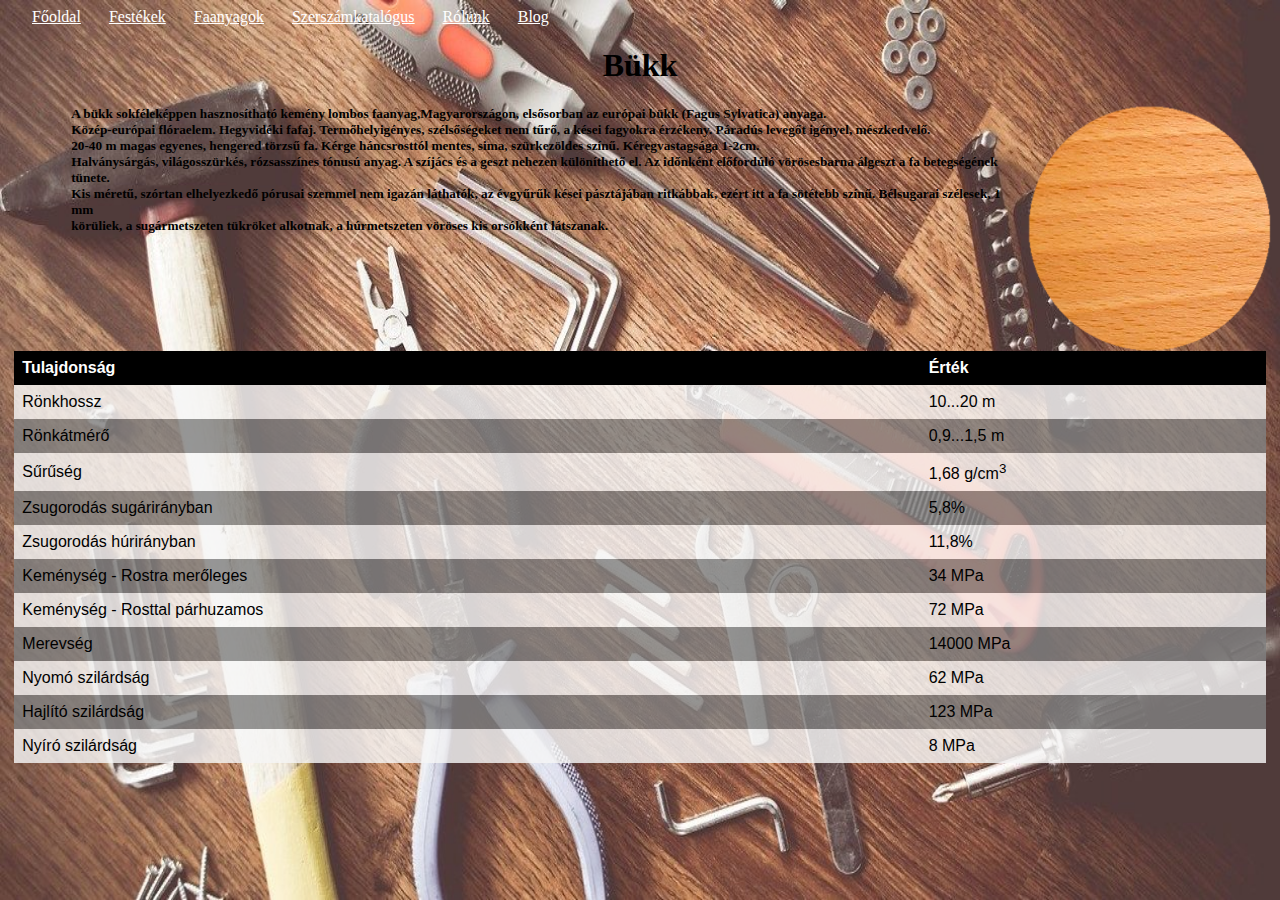
==== index.html @ eea96526 "bükk kép beillesztése és szöveg javítása" ====
<!DOCTYPE html>
<html lang="hu">
<head>
    <meta charset="UTF-8">
    <meta http-equiv="X-UA-Compatible" content="IE=edge">
    <meta name="viewport" content="width=device-width, initial-scale=1.0">
    <title>Főoldal</title>
    <link rel="stylesheet" href="alapcss.css">
    <link rel="stylesheet" href="főoldal.css">
    <link rel="stylesheet" href="bootstrap.css">
    <style>
        a{
            color: white;
        }
        body{
          background-image: url(Képek/projekt\ háttér.jpg);
          background-repeat: no-repeat;
          background-attachment: fixed;
          background-size: 100% 100%;
        }
        
        
    </style>
</head>

<body>
   <header>
      
        <tr>
          
            &nbsp &nbsp &nbsp
            <th><a href="<!--link-->">Főoldal</a></th>
            &nbsp &nbsp &nbsp
            <th><a href="Festekek.html">Festékek</a></th>
            &nbsp &nbsp &nbsp
            <th><a href="<!--link-->">Faanyagok</a></th>
            &nbsp &nbsp &nbsp
            <th><a href="<!--link-->">Szerszámkatalógus</a></th>
            &nbsp &nbsp &nbsp 
            <th><a href="<!--link-->">Rólunk</a></th>
            &nbsp &nbsp &nbsp
            <th><a href="<!--link-->">Blog</a></th>
        </tr>
    </header>

        <div class="transbox">
        <h1 class="bukkszoveg">Bükk</h1>
        <img class="kep1" src="Képek/megvagottbukk.png" alt="bukkfa">  <!--kép_bükk ide -->
        
        <h5>A bükk sokféleképpen hasznosítható kemény lombos faanyag,Magyarországon, elsősorban az európai bükk (Fagus Sylvatica) anyaga.  <br>Közép-európai flóraelem. Hegyvidéki fafaj. Termőhelyigényes, szélsőségeket nem tűrő, a kései fagyokra érzékeny. Páradús levegőt igényel, mészkedvelő. <br> 20-40 m magas egyenes, hengered törzsű fa. Kérge háncsrosttól mentes, sima, szürkezöldes színű. Kéregvastagsága 1-2cm. <br> Halványsárgás, világosszürkés, rózsasszínes tónusú anyag. A szíjács és a geszt nehezen különíthető el. Az időnként előfordúló vörösesbarna álgeszt a fa betegségének tünete. <br> Kis méretű, szórtan elhelyezkedő pórusai szemmel nem igazán láthatók, az évgyűrűk kései pásztájában ritkábbak, ezért itt a fa sötétebb színű. Bélsugarai szélesek, 1 mm <br> körüliek, a sugármetszeten tükröket alkotnak, a húrmetszeten vöröses kis orsókként látszanak.</h5>
        
        

      <table class="szoveg">
        <tr>
          <th style="color: white; background-color: black;">Tulajdonság</th>
          <th style="color: white; background-color: black;">Érték</th>
        </tr>
        <tr>
          <td>Rönkhossz</td>
          <td>10...20 m</td>
        </tr>
        <tr>
          <td>Rönkátmérő</td>
          <td>0,9...1,5 m</td>
        </tr>
        <tr>
          <td>Sűrűség</td>
          <td>1,68 g/cm<sup>3</sup></td>
        </tr>
        <tr>
          <td>Zsugorodás sugárirányban</td>
          <td>5,8%</td>
        </tr>
        <tr>
          <td>Zsugorodás húrirányban</td>
          <td>11,8%</td>
        </tr>
        <tr>
          <td>Keménység - Rostra merőleges</td>
          <td>34 MPa</td>
        </tr>
        <tr>
          <td>Keménység - Rosttal párhuzamos</td>
          <td>72 MPa</td>
        </tr>
        <tr>
          <td>Merevség</td>
          <td>14000 MPa</td>
        </tr>
        <tr>
          <td>Nyomó szilárdság</td>
          <td>62 MPa</td>
        </tr>
        <tr>
          <td>Hajlító szilárdság</td>
          <td>123 MPa</td>
        </tr>
        <tr>
          <td>Nyíró szilárdság</td>
          <td>8 MPa</td>
        </tr>
      </table>
    </div>
</body>
</html>
---- főoldal.css ----
.bukkszoveg{
    text-align: center;
    color: black;
    
}

.kep1{
    
    float: right;
    margin: auto;
    
}

table {
    font-family: arial, sans-serif;
    border-collapse:collapse;
    width: 99%;
    margin: auto;
  }
  
  td, th {
    border: 1px; 
    border-color:black;
    text-align: left;
    padding: 8px;
  }
  
  tr:nth-child(even){
    background-color:rgba(245, 245, 245, 0.822);
  }

  tr{
    background-color:rgba(128, 128, 128, 0.822);
  }

  h5{
      color: black;
      margin: auto;
      font-weight: 700;
      margin-right: 10%;
      margin-left: 5%;
      width: 75%;
}
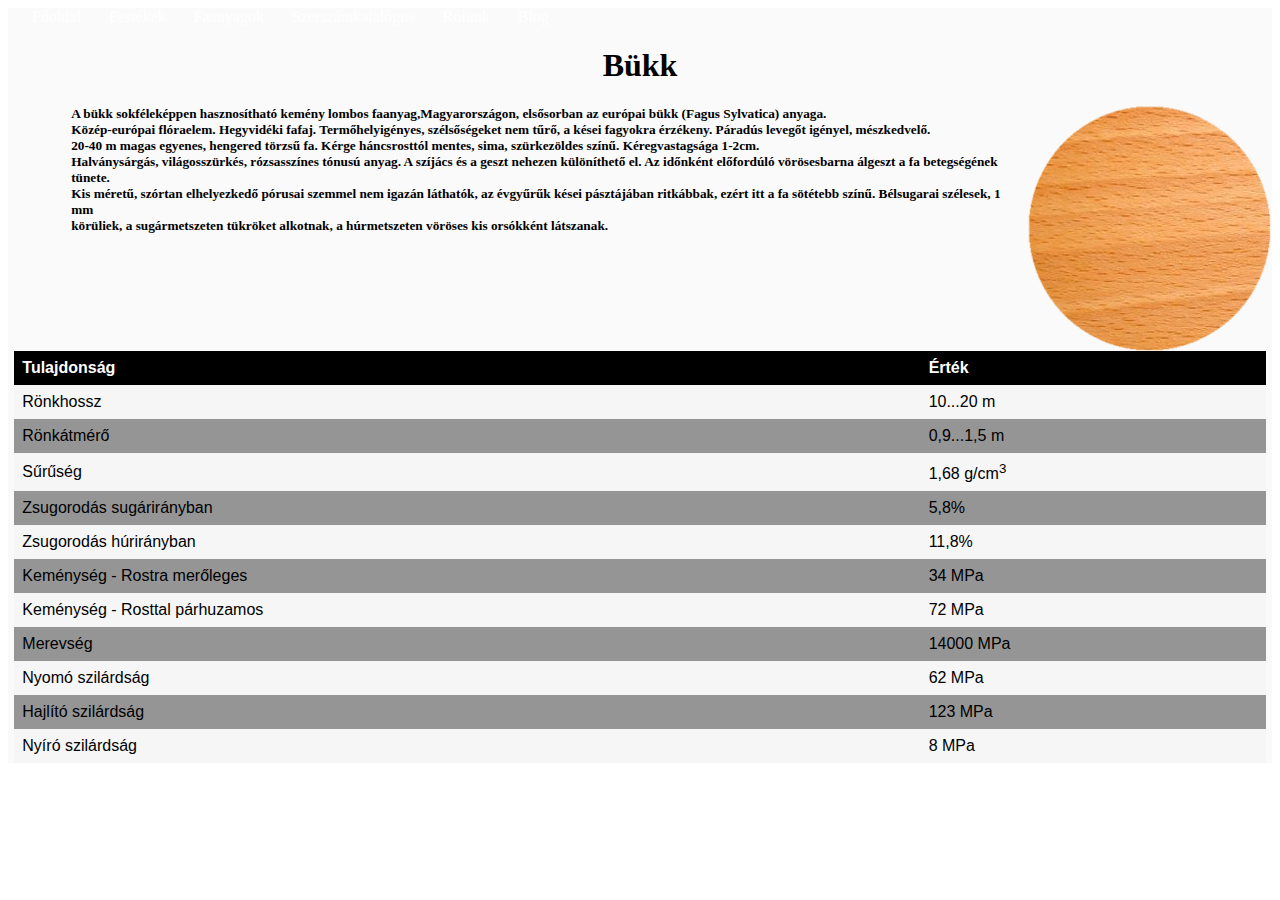
==== commit 5ad2f07f: "háttér a szöveghez" ====
--- a/index.html
+++ b/index.html
@@ -8,49 +8,29 @@
     <link rel="stylesheet" href="alapcss.css">
     <link rel="stylesheet" href="főoldal.css">
     <link rel="stylesheet" href="bootstrap.css">
-    <style>
-        a{
-            color: white;
-        }
-        body{
-          background-image: url(Képek/projekt\ háttér.jpg);
-          background-repeat: no-repeat;
-          background-attachment: fixed;
-          background-size: 100% 100%;
-        }
-        
-        
-    </style>
 </head>
-
 <body>
+  <div style="background-color: rgba(245, 245, 245, 0.550);">
    <header>
-      
-        <tr>
-          
-            &nbsp &nbsp &nbsp
-            <th><a href="<!--link-->">Főoldal</a></th>
-            &nbsp &nbsp &nbsp
-            <th><a href="Festekek.html">Festékek</a></th>
-            &nbsp &nbsp &nbsp
-            <th><a href="<!--link-->">Faanyagok</a></th>
-            &nbsp &nbsp &nbsp
-            <th><a href="<!--link-->">Szerszámkatalógus</a></th>
-            &nbsp &nbsp &nbsp 
-            <th><a href="<!--link-->">Rólunk</a></th>
-            &nbsp &nbsp &nbsp
-            <th><a href="<!--link-->">Blog</a></th>
-        </tr>
+    <tr>
+      &nbsp &nbsp &nbsp
+      <th><a href="index.html" style="text-decoration:none; color: white; ">Főoldal</a></th>
+      &nbsp &nbsp &nbsp
+      <th class="active"><a href="Festekek.html" style="text-decoration:none; color: white; ">Festékek</a></th>
+      &nbsp &nbsp &nbsp
+      <th class="active"><a href="Faanyagok.html" style="text-decoration:none; color: white; ">Faanyagok</a></th>
+      &nbsp &nbsp &nbsp
+      <th class="active"><a href="Szerszámok.html" style="text-decoration:none; color: white; ">Szerszámkatalógus</a></th>
+      &nbsp &nbsp &nbsp
+      <th class="active"><a href="Rolunk.html" style="text-decoration:none; color: white; ">Rólunk</a></th>
+      &nbsp &nbsp &nbsp
+      <th class="active"><a href="blog.html" style="text-decoration:none; color: white; ">Blog</a></th>
+    </tr>
     </header>
-
         <div class="transbox">
         <h1 class="bukkszoveg">Bükk</h1>
         <img class="kep1" src="Képek/megvagottbukk.png" alt="bukkfa">  <!--kép_bükk ide -->
-        
         <h5>A bükk sokféleképpen hasznosítható kemény lombos faanyag,Magyarországon, elsősorban az európai bükk (Fagus Sylvatica) anyaga.  <br>Közép-európai flóraelem. Hegyvidéki fafaj. Termőhelyigényes, szélsőségeket nem tűrő, a kései fagyokra érzékeny. Páradús levegőt igényel, mészkedvelő. <br> 20-40 m magas egyenes, hengered törzsű fa. Kérge háncsrosttól mentes, sima, szürkezöldes színű. Kéregvastagsága 1-2cm. <br> Halványsárgás, világosszürkés, rózsasszínes tónusú anyag. A szíjács és a geszt nehezen különíthető el. Az időnként előfordúló vörösesbarna álgeszt a fa betegségének tünete. <br> Kis méretű, szórtan elhelyezkedő pórusai szemmel nem igazán láthatók, az évgyűrűk kései pásztájában ritkábbak, ezért itt a fa sötétebb színű. Bélsugarai szélesek, 1 mm <br> körüliek, a sugármetszeten tükröket alkotnak, a húrmetszeten vöröses kis orsókként látszanak.</h5>
-        
-        
-
       <table class="szoveg">
         <tr>
           <th style="color: white; background-color: black;">Tulajdonság</th>
@@ -102,6 +82,6 @@
         </tr>
       </table>
     </div>
+  </div>
 </body>
-</html>
-    
+</html>